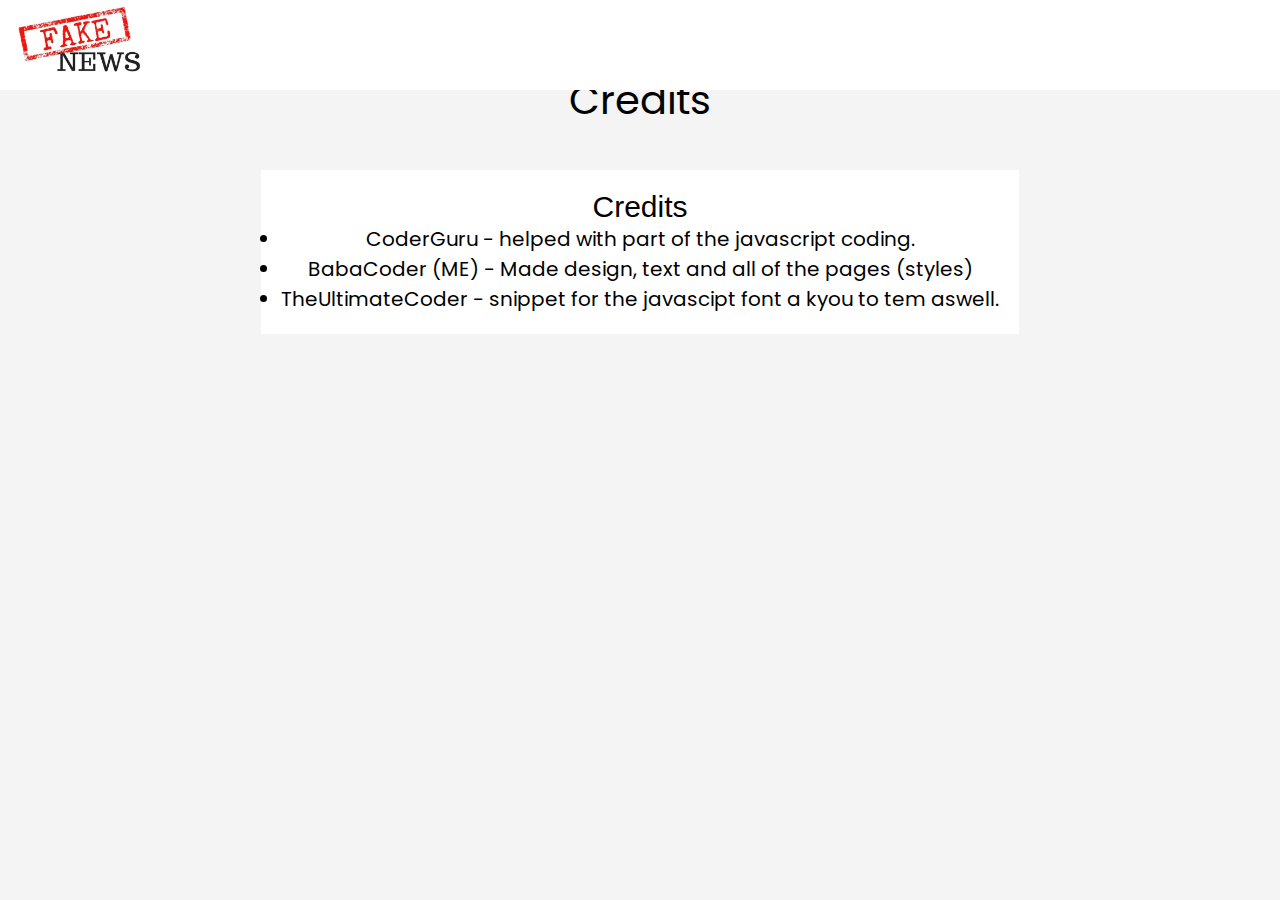
==== credits.html @ 3c5b5297 "Initial Commit" ====
<!DOCTYPE html>
<html>

<head>
	<meta charset="utf-8">
	<meta name="viewport" content="width=device-width">
	<title>Fake News</title>
	<link href="style.css" rel="stylesheet" type="text/css" />
	<link href="navbar.css" rel="stylesheet" type="text/css" />
	<link href="https://fonts.googleapis.com/icon?family=Material+Icons" rel="stylesheet">
	<link rel='stylesheet' href='https://use.fontawesome.com/releases/v5.15.1/css/all.css' integrity='sha384-vp86vTRFVJgpjF9jiIGPEEqYqlDwgyBgEF109VFjmqGmIY/Y4HV4d3Gp2irVfcrp' crossorigin='anonymous'>
</head>

<body>
	<nav></nav>
	<div class="main">
		<div class="title">Credits</div>
		<div class="section">
			<div class="subtitle">Credits</div>
			<div class="talk">
                <li>CoderGuru - helped with part of the javascript coding.</li>
                <li>BabaCoder (ME) - Made design, text and all of the pages (styles)</li>
                <li>TheUltimateCoder - snippet for the javascipt font a   kyou to tem aswell.</li>

			</div>
          </div>
    </div>

	<script src="script.js"></script>
    <script src="navbar.js"></script>
  </body>
</html>
---- style.css ----
*{
    margin:0px;
    padding:0px;
	box-sizing: border-box;
    font-family: 'Poppins', sans-serif;
    text-decoration: none;
}

body{
    background-color:#f4f4f4;

	display: flex;
	justify-content: center;

	flex-wrap: wrap;
}


.main, .title{
    align-items:center;
    text-align:center; 
    margin:20px;
}

.section{
    margin:40px;
    background-color:white;
    padding:20px;
}

.section img {
    display:flex;
    align-items:center;
    margin:20px;
}

.title{
    font-size:40px;
    padding-top:30px;
}

.subtitle{
    font-size:30px;
}

.talk{
    font-size:20px;
}

.center {
	width: 100%;

	display: flex;
	justify-content: center;
}

::-webkit-scrollbar {
  	width: 10px;
}

::-webkit-scrollbar-track {
  	background: #f1f1f1; 
}
 
::-webkit-scrollbar-thumb {
  	background: #888; 
}

::-webkit-scrollbar-thumb:hover {
  	background: #555; 
}

.li{
    list-style-type:square;
    margin:10px;
}

.bold{
    font-weight: bolder;
}

a{
    text-decoration: none;

}

.first{
    display:flex;
    align-items: center;
    text-align: center;
    justify-content: center;
}


.rorf{
    font-size: 30px;
    padding:20px;
    width:20%;
    background-color:red;
    display:flex;
    justify-content: center;
    border-radius:10px;
    
    margin:20px;
}

.post{
    /*display:flex;*/
    align-items: center;
    font-family:sans-serif;
}

.post, .subtitle{
    font-family:sans-serif;
}

.post img{
    border-radius: 100%;
}

.postcontainer{
    width:50px;
}

b{
    font-weight:bolder;
    text-decoration:underline;
}
---- navbar.css ----
@import url('https://fonts.googleapis.com/css2?family=Poppins:wght@200;400&display=swap');

nav {
	display: flex;
	align-items: center;
	position:fixed;

	flex-direction: wrap;

	width: 100vw;
	height: 10vh;

	background-color: white;

}

.link, .logo {
	width: min-content;
	height: 100%;

	margin-left: 20px;

	display: flex;
	justify-content: center;
	align-items: center;
}

.link {
	font-size: 16px;
}

.logo {
	margin: 2vh;
	height: 8vh;
}

.linkAnchor {
	text-decoration: none;

	color: rgb(56, 56, 56);
}

.logoImg {
	height: 8vh;
}

.moreBtn {
	margin-left: auto;

	margin-right: 30px;

	border: none;

	background-color: transparent;

	font-size: 25px;

	cursor: pointer;
}

.moreContainer {
	display: none;

	position: fixed;

	width: 50vh;
	height: 90vh;

	right: 0;
	top: 10vh;

	background-color: rgb(251, 251, 251);
	border: 2px solid aliceblue;

	padding: 20px;
}

.moreContainer.show {
	display: block;
}

.moreTitle {
	font-size: 30px;

	font-weight: bold;

	margin-bottom: 5px;

	margin:20px;

	text-align:center;
}

.moreLink {
	font-size: 20px;

	margin-bottom: 3px;

	margin-bottom: 10px;

	margin-top:10px;

	text-align: left;
}
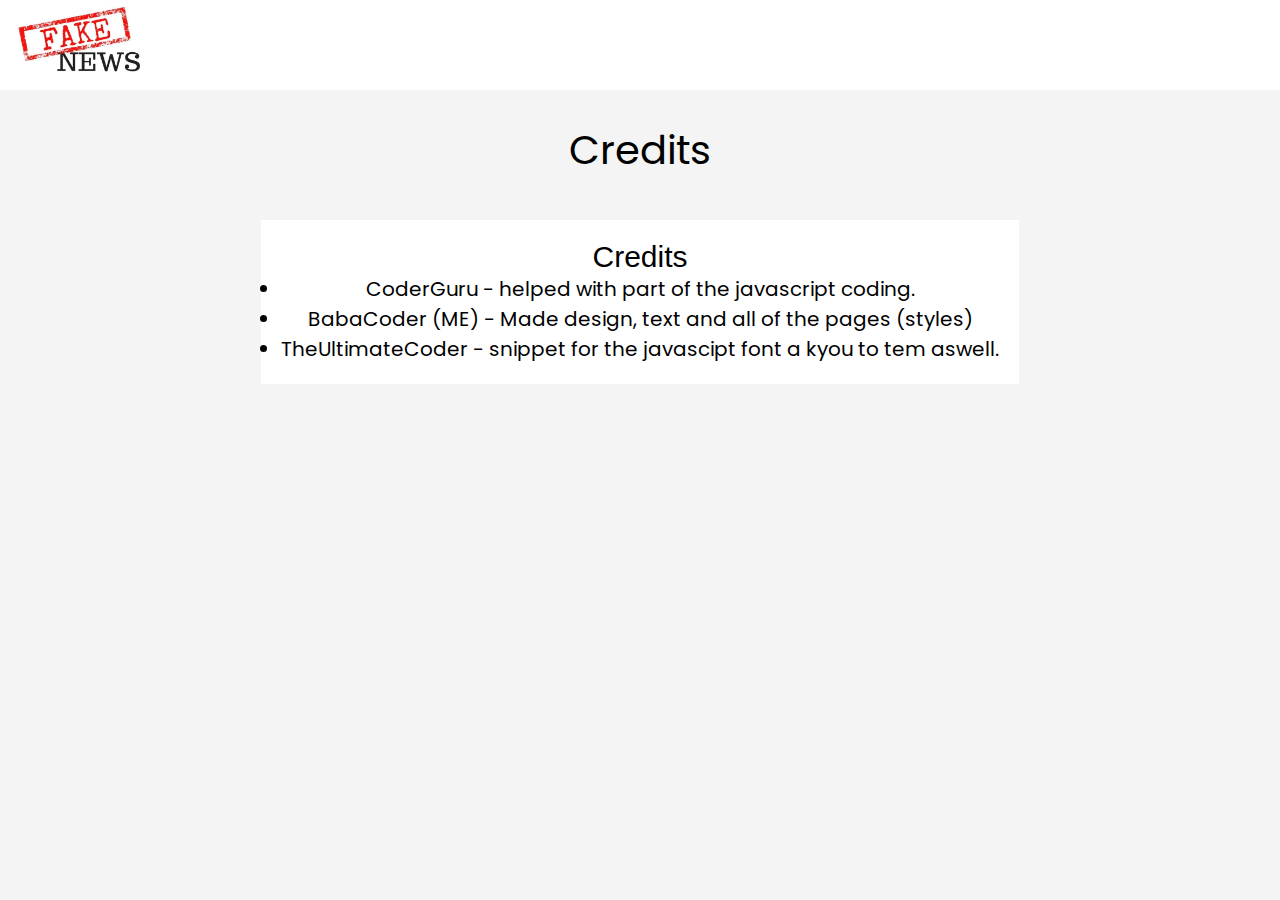
==== commit 54306277: "commit 2" ====
--- a/credits.html
+++ b/credits.html
@@ -8,7 +8,8 @@
 	<link href="style.css" rel="stylesheet" type="text/css" />
 	<link href="navbar.css" rel="stylesheet" type="text/css" />
 	<link href="https://fonts.googleapis.com/icon?family=Material+Icons" rel="stylesheet">
-	<link rel='stylesheet' href='https://use.fontawesome.com/releases/v5.15.1/css/all.css' integrity='sha384-vp86vTRFVJgpjF9jiIGPEEqYqlDwgyBgEF109VFjmqGmIY/Y4HV4d3Gp2irVfcrp' crossorigin='anonymous'>
+	<link rel='stylesheet' href='https://use.fontawesome.com/releases/v5.15.1/css/all.css'
+		integrity='sha384-vp86vTRFVJgpjF9jiIGPEEqYqlDwgyBgEF109VFjmqGmIY/Y4HV4d3Gp2irVfcrp' crossorigin='anonymous'>
 </head>
 
 <body>
@@ -18,15 +19,16 @@
 		<div class="section">
 			<div class="subtitle">Credits</div>
 			<div class="talk">
-                <li>CoderGuru - helped with part of the javascript coding.</li>
-                <li>BabaCoder (ME) - Made design, text and all of the pages (styles)</li>
-                <li>TheUltimateCoder - snippet for the javascipt font a   kyou to tem aswell.</li>
+				<li>CoderGuru - helped with part of the javascript coding.</li>
+				<li>BabaCoder (ME) - Made design, text and all of the pages (styles)</li>
+				<li>TheUltimateCoder - snippet for the javascipt font a kyou to tem aswell.</li>
 
 			</div>
-          </div>
-    </div>
+		</div>
+	</div>
 
 	<script src="script.js"></script>
-    <script src="navbar.js"></script>
-  </body>
+	<script src="navbar.js"></script>
+</body>
+
 </html>--- a/style.css
+++ b/style.css
@@ -1,128 +1,130 @@
-*{
-    margin:0px;
-    padding:0px;
-	box-sizing: border-box;
+* {
+    margin: 0px;
+    padding: 0px;
+    box-sizing: border-box;
     font-family: 'Poppins', sans-serif;
     text-decoration: none;
 }
 
-body{
-    background-color:#f4f4f4;
+body {
+    background-color: #f4f4f4;
 
-	display: flex;
-	justify-content: center;
+    display: flex;
+    justify-content: center;
 
-	flex-wrap: wrap;
+    flex-wrap: wrap;
 }
 
 
-.main, .title{
-    align-items:center;
-    text-align:center; 
-    margin:20px;
+.main,
+.title {
+    align-items: center;
+    text-align: center;
+    margin: 20px;
 }
 
-.section{
-    margin:40px;
-    background-color:white;
-    padding:20px;
+.section {
+    margin: 40px;
+    background-color: white;
+    padding: 20px;
 }
 
 .section img {
-    display:flex;
-    align-items:center;
-    margin:20px;
+    display: flex;
+    align-items: center;
+    margin: 20px;
 }
 
-.title{
-    font-size:40px;
-    padding-top:30px;
+.title {
+    font-size: 40px;
+    padding-top: 80px;
 }
 
-.subtitle{
-    font-size:30px;
+.subtitle {
+    font-size: 30px;
 }
 
-.talk{
-    font-size:20px;
+.talk {
+    font-size: 20px;
 }
 
 .center {
-	width: 100%;
+    width: 100%;
 
-	display: flex;
-	justify-content: center;
+    display: flex;
+    justify-content: center;
 }
 
 ::-webkit-scrollbar {
-  	width: 10px;
+    width: 10px;
 }
 
 ::-webkit-scrollbar-track {
-  	background: #f1f1f1; 
+    background: #f1f1f1;
 }
- 
+
 ::-webkit-scrollbar-thumb {
-  	background: #888; 
+    background: #888;
 }
 
 ::-webkit-scrollbar-thumb:hover {
-  	background: #555; 
+    background: #555;
 }
 
-.li{
-    list-style-type:square;
-    margin:10px;
+.li {
+    list-style-type: square;
+    margin: 10px;
 }
 
-.bold{
+.bold {
     font-weight: bolder;
 }
 
-a{
+a {
     text-decoration: none;
 
 }
 
-.first{
-    display:flex;
+.first {
+    display: flex;
     align-items: center;
     text-align: center;
     justify-content: center;
 }
 
 
-.rorf{
+.rorf {
     font-size: 30px;
-    padding:20px;
-    width:20%;
-    background-color:red;
-    display:flex;
+    padding: 20px;
+    width: 20%;
+    background-color: red;
+    display: flex;
     justify-content: center;
-    border-radius:10px;
-    
-    margin:20px;
+    border-radius: 10px;
+
+    margin: 20px;
 }
 
-.post{
+.post {
     /*display:flex;*/
     align-items: center;
-    font-family:sans-serif;
+    font-family: sans-serif;
 }
 
-.post, .subtitle{
-    font-family:sans-serif;
+.post,
+.subtitle {
+    font-family: sans-serif;
 }
 
-.post img{
+.post img {
     border-radius: 100%;
 }
 
-.postcontainer{
-    width:50px;
+.postcontainer {
+    width: 50px;
 }
 
-b{
-    font-weight:bolder;
-    text-decoration:underline;
+b {
+    font-weight: bolder;
+    text-decoration: underline;
 }--- a/navbar.css
+++ b/navbar.css
@@ -3,7 +3,7 @@
 nav {
 	display: flex;
 	align-items: center;
-	position:fixed;
+	position: fixed;
 
 	flex-direction: wrap;
 
@@ -14,7 +14,8 @@
 
 }
 
-.link, .logo {
+.link,
+.logo {
 	width: min-content;
 	height: 100%;
 
@@ -86,9 +87,9 @@
 
 	margin-bottom: 5px;
 
-	margin:20px;
+	margin: 20px;
 
-	text-align:center;
+	text-align: center;
 }
 
 .moreLink {
@@ -98,7 +99,7 @@
 
 	margin-bottom: 10px;
 
-	margin-top:10px;
+	margin-top: 10px;
 
 	text-align: left;
 }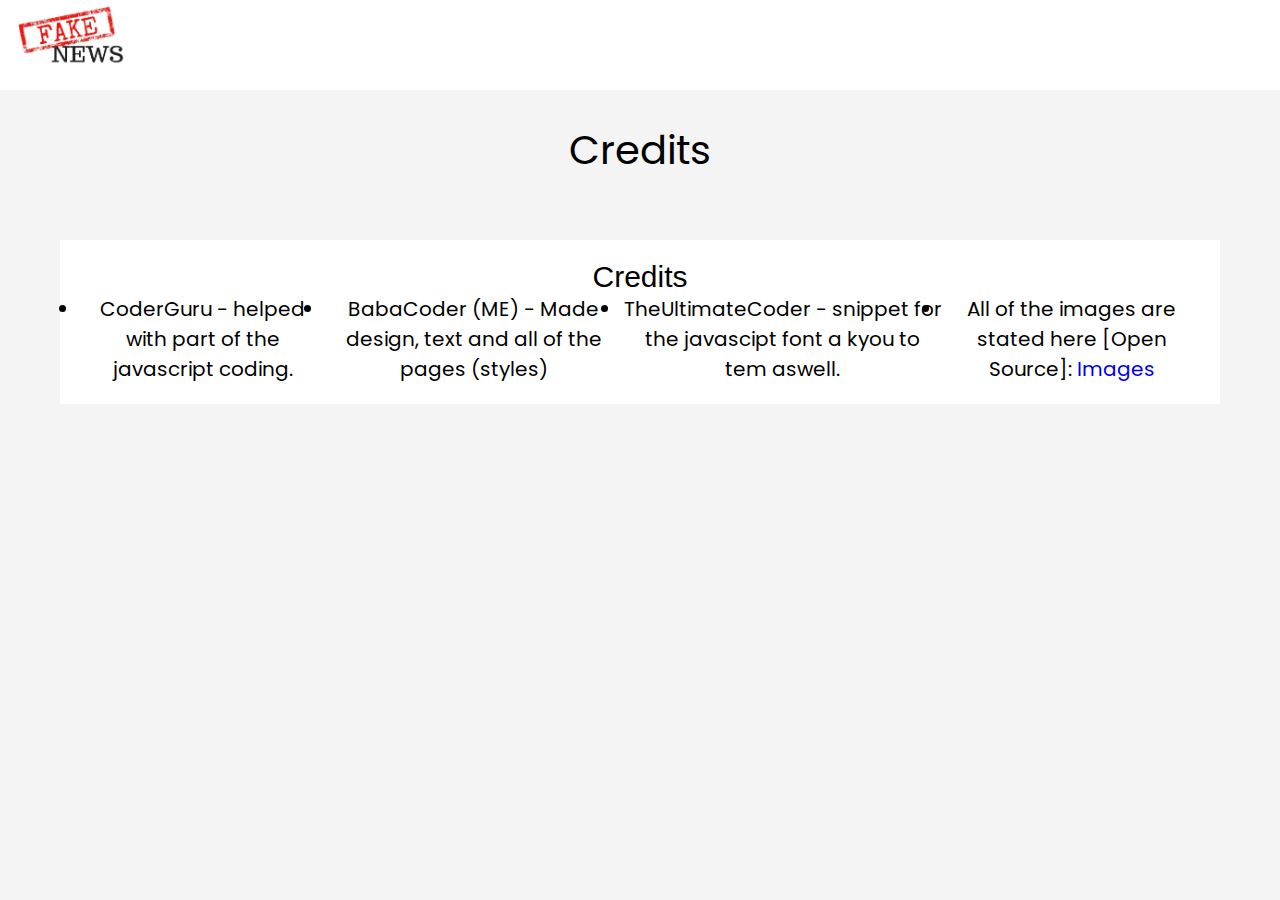
==== commit b0fae3f2: "c" ====
--- a/credits.html
+++ b/credits.html
@@ -23,6 +23,7 @@
 				<li>BabaCoder (ME) - Made design, text and all of the pages (styles)</li>
 				<li>TheUltimateCoder - snippet for the javascipt font a kyou to tem aswell.</li>
 
+				<li>All of the images are stated here [Open Source]: <a href = "FAKE-NEWS-WEBSITE.netlify.app/images">Images</a></li>
 			</div>
 		</div>
 	</div>
--- a/style.css
+++ b/style.css
@@ -13,6 +13,12 @@
     justify-content: center;
 
     flex-wrap: wrap;
+}
+
+.main{
+    justify-content:center;
+    display:flex;
+    flex-direction: column;
 }
 
 
@@ -46,6 +52,11 @@
 
 .talk {
     font-size: 20px;
+    text-align: center;
+    justify-content:center;
+    align-items:center;
+    display:flex;
+    width: 100%;
 }
 
 .center {
@@ -103,12 +114,15 @@
     border-radius: 10px;
 
     margin: 20px;
+    margin-left: 40%;
 }
 
 .post {
     /*display:flex;*/
     align-items: center;
     font-family: sans-serif;
+
+    width: 50%;
 }
 
 .post,
@@ -121,8 +135,26 @@
 }
 
 .postcontainer {
-    width: 50px;
+    width: 100%;
+
+    display: flex;
+    justify-content: center;
+    flex-wrap: wrap;
 }
+
+.authpost{
+    background-color: white;
+    width:90%;
+    display:flex;
+    text-align:center;
+    align-items:center;
+    justify-content: center;
+}
+
+.authpost,img{
+    padding-bottom:10px;
+}
+
 
 b {
     font-weight: bolder;
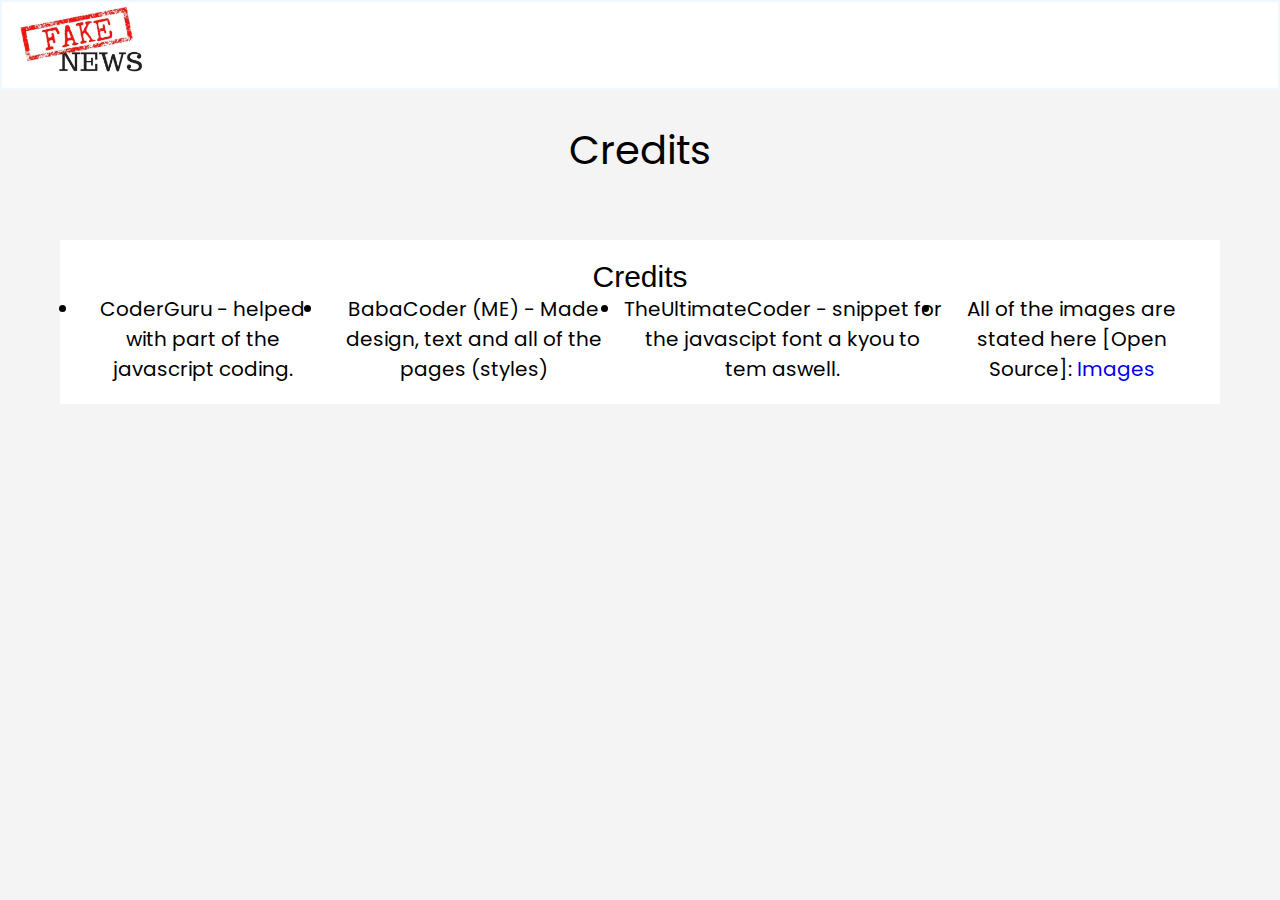
==== commit cab219c5: "s" ====
--- a/credits.html
+++ b/credits.html
@@ -7,6 +7,7 @@
 	<title>Fake News</title>
 	<link href="style.css" rel="stylesheet" type="text/css" />
 	<link href="navbar.css" rel="stylesheet" type="text/css" />
+	<link rel = "icon" href = "images/favicon.jpg">
 	<link href="https://fonts.googleapis.com/icon?family=Material+Icons" rel="stylesheet">
 	<link rel='stylesheet' href='https://use.fontawesome.com/releases/v5.15.1/css/all.css'
 		integrity='sha384-vp86vTRFVJgpjF9jiIGPEEqYqlDwgyBgEF109VFjmqGmIY/Y4HV4d3Gp2irVfcrp' crossorigin='anonymous'>
@@ -23,7 +24,7 @@
 				<li>BabaCoder (ME) - Made design, text and all of the pages (styles)</li>
 				<li>TheUltimateCoder - snippet for the javascipt font a kyou to tem aswell.</li>
 
-				<li>All of the images are stated here [Open Source]: <a href = "FAKE-NEWS-WEBSITE.netlify.app/images">Images</a></li>
+				<li>All of the images are stated here [Open Source]: <a href = "images.html">Images</a></li>
 			</div>
 		</div>
 	</div>
--- a/style.css
+++ b/style.css
@@ -15,18 +15,18 @@
     flex-wrap: wrap;
 }
 
-.main{
-    justify-content:center;
-    display:flex;
-    flex-direction: column;
-}
-
 
 .main,
 .title {
-    align-items: center;
+    align-items: left;
     text-align: center;
     margin: 20px;
+}
+
+
+.main{
+    display:flex;
+    flex-direction: column;
 }
 
 .section {
@@ -103,6 +103,10 @@
     justify-content: center;
 }
 
+ol{
+    text-align:start;
+}
+
 
 .rorf {
     font-size: 30px;
@@ -111,18 +115,21 @@
     background-color: red;
     display: flex;
     justify-content: center;
+    align-items: center;
     border-radius: 10px;
+    color:rgb(44, 0, 0);
 
     margin: 20px;
-    margin-left: 40%;
 }
 
 .post {
-    /*display:flex;*/
+    display:flex;
     align-items: center;
     font-family: sans-serif;
-
-    width: 50%;
+    flex-direction: column;
+    justify-content: center;
+
+    width: 100%;
 }
 
 .post,
@@ -131,7 +138,21 @@
 }
 
 .post img {
-    border-radius: 100%;
+    border-radius: 0%;
+    transition: all 0.3s ease-in-out;
+}
+
+blockquote{
+    z-index: 0;
+}
+
+
+.post img:hover{
+    transform: scale(1.2);
+}
+
+.post .talk{
+    width:70%;
 }
 
 .postcontainer {
@@ -144,8 +165,9 @@
 
 .authpost{
     background-color: white;
-    width:90%;
-    display:flex;
+    width:100%;
+    display:flex;
+    flex-direction: row;
     text-align:center;
     align-items:center;
     justify-content: center;
@@ -153,10 +175,27 @@
 
 .authpost,img{
     padding-bottom:10px;
+}
+
+.left{
+    align-items: left;
+    display:flex;
+    justify-content: left;
+    text-align:left;
+    flex-direction: column;
 }
 
 
 b {
     font-weight: bolder;
     text-decoration: underline;
+}
+
+.darker{
+    background-color:rgb(211, 211, 211);
+}
+
+.row{
+    display: flex;
+    flex-direction: column;
 }--- a/navbar.css
+++ b/navbar.css
@@ -12,7 +12,11 @@
 
 	background-color: white;
 
-}
+	z-index: 2;
+
+	border: 2px solid aliceblue;
+}
+
 
 .link,
 .logo {
@@ -26,8 +30,21 @@
 	align-items: center;
 }
 
+a{
+	transition: all 0.3s ease-in-out;
+}
+
+a:hover{
+	transition: all 0.3s ease-in-out;
+}
+
 .link {
 	font-size: 16px;
+	transition: all 0.3s ease-in-out;
+}
+
+.link:hover{
+	transform: scale(1.3);
 }
 
 .logo {
@@ -43,6 +60,8 @@
 
 .logoImg {
 	height: 8vh;
+
+	padding: 0px !important;
 }
 
 .moreBtn {
@@ -57,6 +76,9 @@
 	font-size: 25px;
 
 	cursor: pointer;
+
+	color:black;
+	transition: all 0.3s ease-in-out;
 }
 
 .moreContainer {
@@ -64,7 +86,7 @@
 
 	position: fixed;
 
-	width: 50vh;
+	width: 40vh;
 	height: 90vh;
 
 	right: 0;
@@ -80,6 +102,15 @@
 	display: block;
 }
 
+.Cursor{
+	cursor:pointer;
+}
+
+.column{
+	display:flex;
+	flex-direction: column;
+}
+
 .moreTitle {
 	font-size: 30px;
 
@@ -102,4 +133,77 @@
 	margin-top: 10px;
 
 	text-align: left;
+}
+
+.overlay {
+	position: absolute;
+    top: 0;
+    left: 0;
+    margin: 0;
+    width: 100%;
+    height: 100%;
+    background-color: rgba(0, 0, 0, 0.5);
+    display: none;
+    z-index: 900;
+	position:fixed;
+}
+
+.popup {
+	display: none;
+    position: absolute;
+    width: 25%;
+	height: min-content;
+	background-color: rgb(236, 236, 236);
+    padding: 30px;
+
+	border-radius: 20px;
+
+    top: 50%;
+    left: 50%;
+    transform: translate(-50%, -50%);
+    z-index: 901;
+
+	position: fixed;
+}
+
+.popupContent {
+	text-align: center;
+}
+
+.popupContentTitle {
+	font-size: 26px;
+
+	font-weight: bold;
+
+	margin-bottom: 5px;
+}
+
+.popupContentText {
+	font-size: 18px;
+}
+
+.popupClose {
+	position: absolute;
+
+	top: -20px;
+	right: -20px;
+
+	background-color: inherit;
+
+	width: 40px;
+	height: 40px;
+
+	border-radius: 20px;
+
+	font-size: 22px;
+
+	display: flex;
+	justify-content: center;
+	align-items: center;
+
+	cursor: pointer;
+}
+
+.popupClose:hover {
+	background: rgb(208, 208, 208);
 }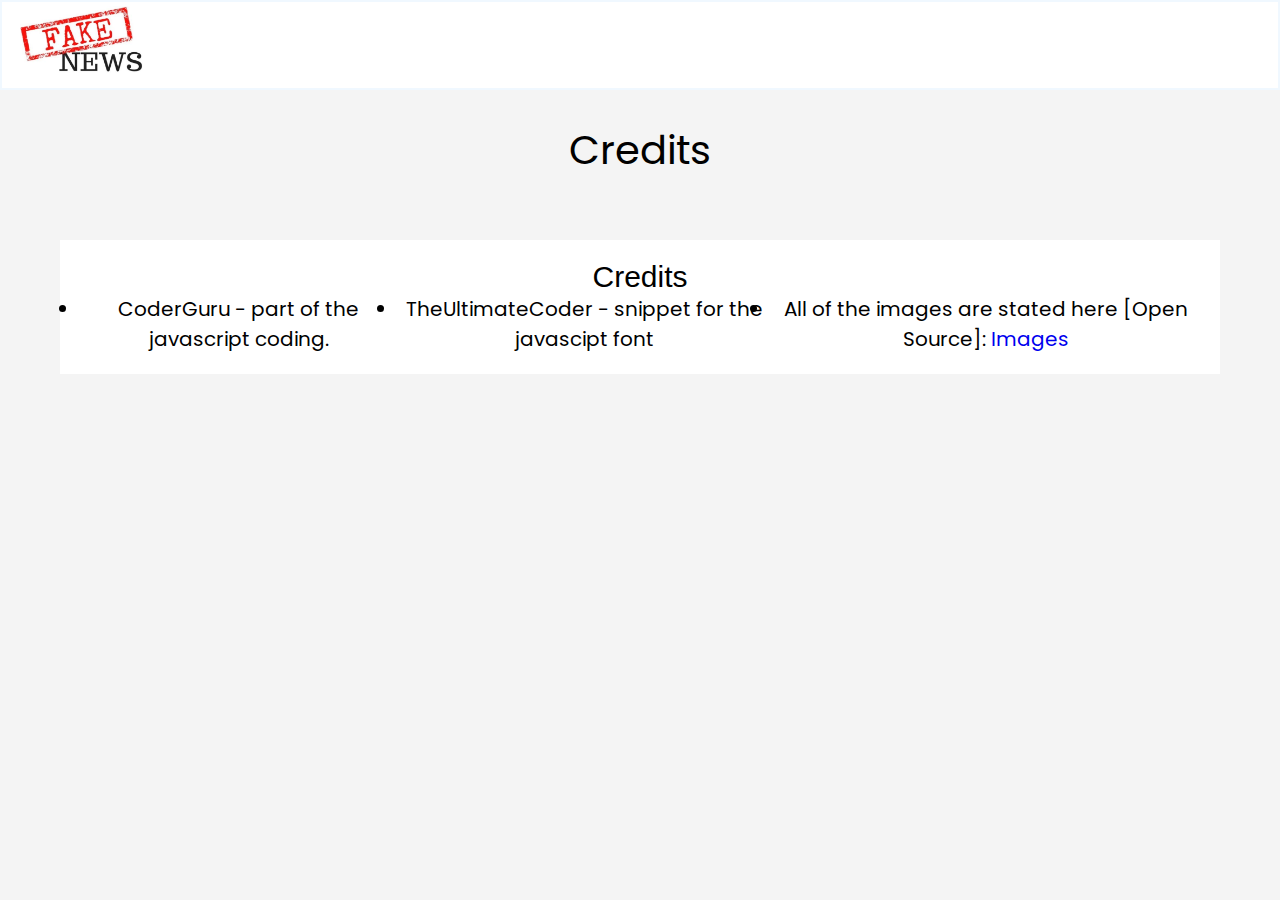
==== commit e74f687f: "push--" ====
--- a/credits.html
+++ b/credits.html
@@ -20,9 +20,8 @@
 		<div class="section">
 			<div class="subtitle">Credits</div>
 			<div class="talk">
-				<li>CoderGuru - helped with part of the javascript coding.</li>
-				<li>BabaCoder (ME) - Made design, text and all of the pages (styles)</li>
-				<li>TheUltimateCoder - snippet for the javascipt font a kyou to tem aswell.</li>
+				<li>CoderGuru - part of the javascript coding.</li>
+				<li>TheUltimateCoder - snippet for the javascipt font</li>
 
 				<li>All of the images are stated here [Open Source]: <a href = "images.html">Images</a></li>
 			</div>
